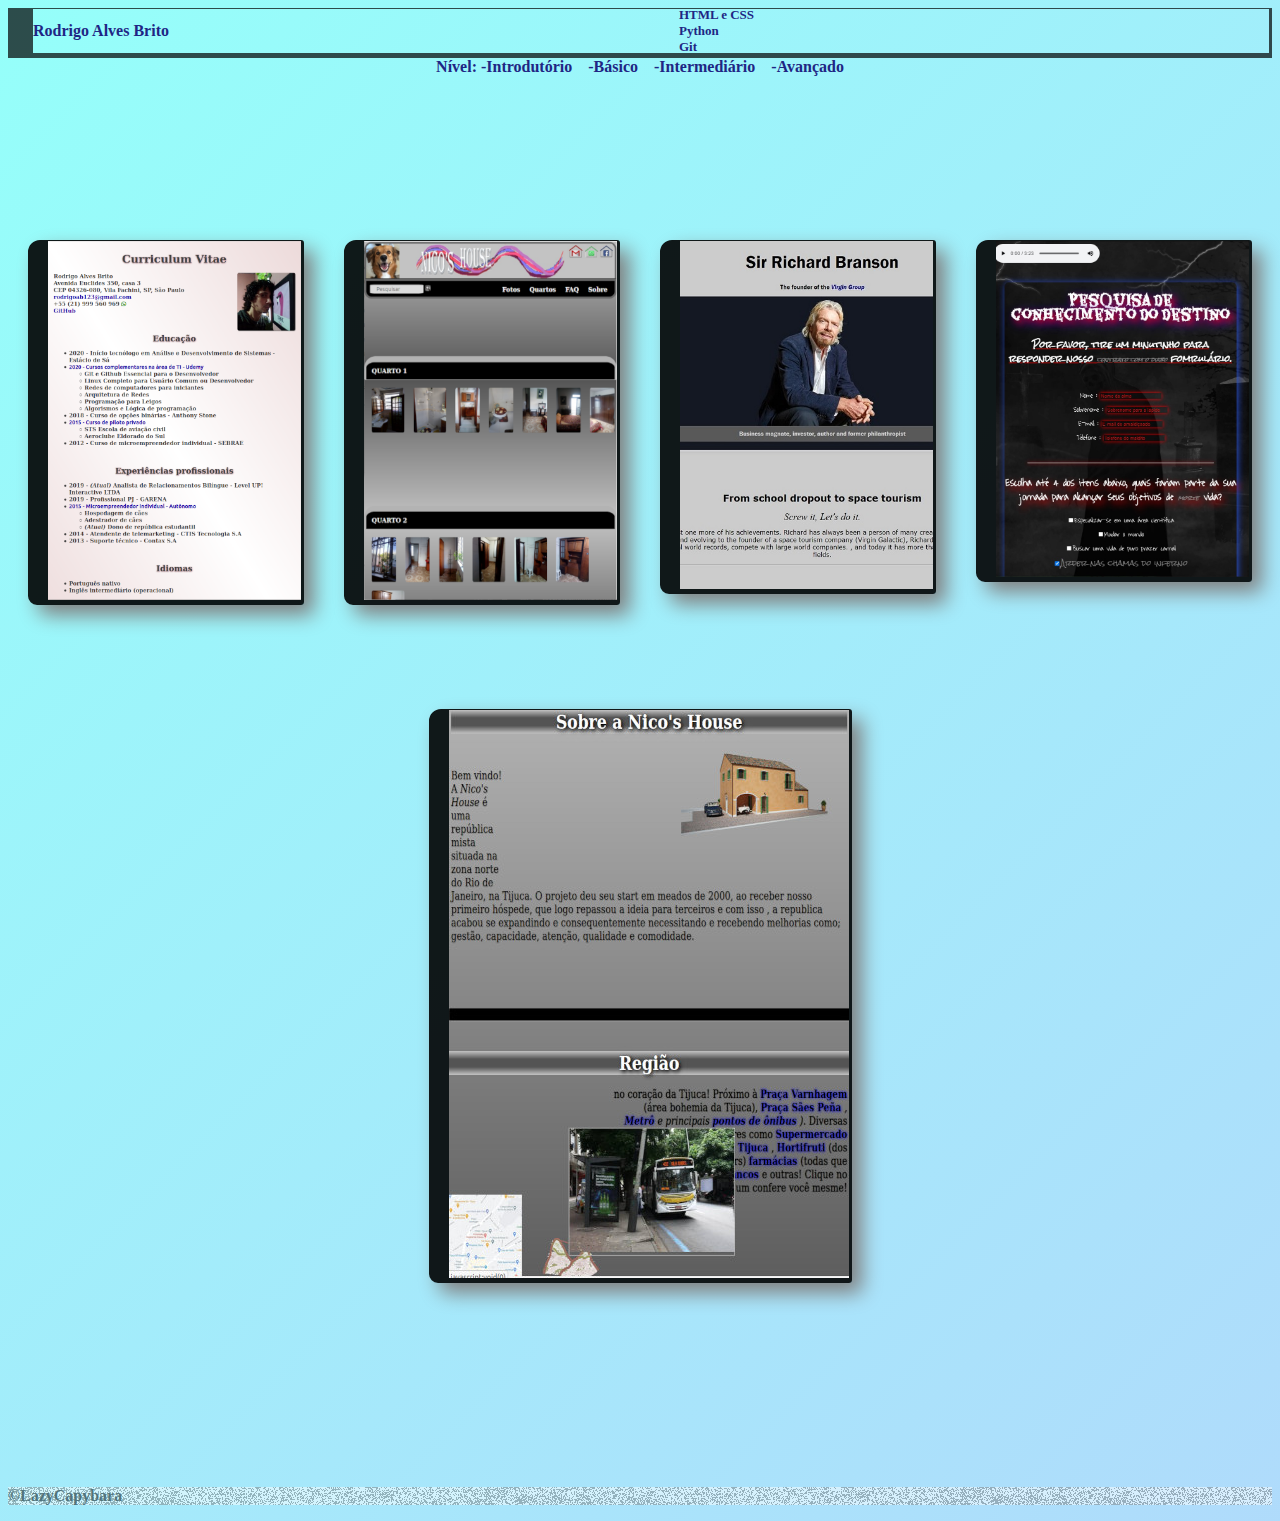
==== index.html @ 962d7f35 "alterado nível de html para básico" ====
<!DOCTYPE html>
<html lang="pt-br">
<head>
    <meta charset="UTF-8">
    <meta name="viewport" content="width=device-width, initial-scale=1.0">
    <link rel="stylesheet" href="index.css">
    <link rel="stylesheet" href="https://use.fontawesome.com/releases/v5.15.1/css/all.css" integrity="sha384-vp86vTRFVJgpjF9jiIGPEEqYqlDwgyBgEF109VFjmqGmIY/Y4HV4d3Gp2irVfcrp" crossorigin="anonymous">
    <title>Rodrigo Alves Brito</title>
    <link rel="shortcut icon" href="img/nico.ico">
</head>
<body class="vidaloca">
    <header class="headersubindo">

        <div class="nome">
            <p>Rodrigo Alves Brito</p>
        </div>

        <div class="linguas">
            <p>
                <i style="background-color: orange" class="far fa-square"></i>HTML e CSS<br>
                <i style="background-color: #cc2d3f" class="far fa-square"></i>Python<br>
                <i style="background-color: orange" class="far fa-square"></i>Git
            </p>
        </div>

        <div class="redes">
            <p>
                <a style="color:green" href="https://bit.ly/3lUGEe7" class="fab fa-whatsapp-square" target="_blank">

                </a>
                <a style="color:#cc2d3f;" href="mailto:rodrigoab123@gmail.com?" class="fab fa-google-plus-square" target="_blank">

                </a>
                <a style="color:black" href="https://github.com/rodrigo-br" class="fab fa-github-square" target="_blank">
                
                </a>
            </p>
        </div>

    </header>

        <div class="niveis">
            <p>
                <div>Nível:
                    <i style="background-color: #cc2d3f" class="far fa-square"></i>-Introdutório
                </div>
                &emsp;
                <div>
                    <i style="background-color: orange" class="far fa-square"></i>-Básico
                </div>
                &emsp;
                <div>
                    <i style="background-color: yellow" class="far fa-square"></i>-Intermediário
                </div>
                &emsp;
                <div>
                    <i style="background-color: green" class="far fa-square"></i>-Avançado
                </div>
            </p>
        </div>

    <section class="fotos">
        <div class="fotoum">
            <a href="curriculo.html" target="_blank">
                <img src="img/curriculo.png">
            </a>
        </div>

        <div class="fotodois">
            <a href="nicoshouse.html" target="_blank">
                <img src="img/nicoshouse.png">
            </a>
        </div>

        <div class="fototres">
            <a href="ffc_tribute.html" target="_blank">
                <img src="img/tributo.jpg">
            </a>
        </div>
        
        <div class="fotoquatro">
            <a href="forms.html" target="_blank">
                <img src="img/formsbanner.jpg">
            </a>
        </div>
       
        <div class="fotocinco">
            <a href="sobre.html" target="_blank">
                <img src="img/sobre.jpeg">
            </a>
        </div>
    </section>












<foot><p>&copy;LazyCapybara</p></footer>
</body>
</html>
---- index.css ----
header{
    border-width: 1px 3px 5px 25px;
    border-color: rgb(0, 0, 0, 0.7);
    border-style: solid;
    display: flex;
    flex-wrap: nowrap;
    justify-content: space-between;
    align-items: center;
    padding: 0px 5px 0px 0px; /*Usando o justify-content:space-around não usar o padding*/
}

.headersubindo{
    -webkit-animation: catapimba 3s ease;

}
@-webkit-keyframes catapimba{
    0% {
        opacity:0;
        background:black;
        padding: 10% 0% 20% 0%;
    }
}

header > div{
    margin-bottom: -15px;
    margin-top:-15px;
}

.nome{
    font-weight: 900;
    color:#1f2684;
}

.linguas{
    color:#1f2684;
    font-size:13px;
    font-weight: 800;
    text-align: left;
}

.redes a{
    font-size:60px;
}

body{
    text-align: center;
}
.vidaloca{
    background: linear-gradient(-45deg, #ff6fff, #95fffa);
    background-size: 400% 400%;
    -webkit-animation: vidaloca 14s ease infinite;
}

@-webkit-keyframes vidaloca {
    0%{background-position:0% 50%}
    50%{background-position:100% 50%}
    100%{background-position:0% 50%}
}

.niveis{
    color:#1f2684;
    display:flex;
    flex-wrap:wrap;
    justify-content: center;
    font-weight: 600;
}

section{
    display:flex;
    justify-content: space-between;
    flex-wrap: wrap;
}

.fotos {
    margin-top: 50px;
    opacity: 1;
    -webkit-animation: opaco 14s ;
}

@-webkit-keyframes opaco{    
    40%{
        opacity:1;
    }
    50%{
        opacity: 0.2;
    }
}


.fotos img{
    max-width: 80%;
    transition: 0.5s;
    border-style: solid;
    border-color:rgb(0, 0, 0, 0.9);
    border-radius: 3px;
    border-top-left-radius: 12px;
    border-bottom-left-radius: 9px;
    border-width: 1px 3px 5px 20px;
    box-shadow: 10px 10px 20px gray;
    margin-top: 100px
}

.fotos > .fotoum{
    flex:24.9%;
}
.fotos > .fotodois{
    flex:24.9%;
}
.fotos > .fototres{
    flex:24.9%;
}
.fotos > .fotoquatro{
    flex:24.9%;
   }
.fotos > .fotocinco{
    flex:24.9%;
   }

.fotos > .fotoum img:hover{
    -webkit-transform: scale(1.3) rotate(1deg) !important;
    border-radius: 2px;
    border-top-left-radius: 12px;
    border-bottom-left-radius: 9px;
}

.fotos > .fotodois img:hover{
    -webkit-transform: scale(1.3) rotate(-1deg) !important;
    border-radius: 2px;
    border-top-left-radius: 12px;
    border-bottom-left-radius: 9px;
}

.fotos > .fototres img:hover{
    -webkit-transform: scale(1.3) rotate(1deg) !important;
    border-radius: 2px;
    border-top-left-radius: 12px;
    border-bottom-left-radius: 9px;
}

.fotos > .fotoquatro img:hover{
    -webkit-transform: scale(1.3) rotate(-1deg) !important;
    border-radius: 2px;
    border-top-left-radius: 12px;
    border-bottom-left-radius: 9px;
}

.fotos > .fotocinco img:hover{
    -webkit-transform: scale(1.2) rotate(1deg) !important;
    border-radius: 2px;
    border-top-left-radius: 12px;
    border-bottom-left-radius: 9px;
}

a{
    text-decoration: none;
}

@media (max-width: 1250px){
    .fotos > .fotodois{
        flex:33.3%;
    }
    .fotos > .fotoum{
        flex:33.3%;
    }
    .fotos > .fototres{
        flex:33.3%;
    }
    .fotos > .fotoquatro{
        flex:33.3%;
    }
    .fotos > .fotocinco{
        flex:33.3%;
    }
}

@media (max-width: 900px){
    .fotos > .fotodois{
        flex:34%;
    }
    .fotos > .fotoum{
        flex:34%;
    }
    .fotos > .fototres{
        flex:34%;
    }
    .fotos > .fotoquatro{
        flex:34%;
    }
    .fotos > .fotocinco{
        flex:34%;
    }
}

foot p{
    background-image: url(img/foot.png);
    background-repeat: repeat-x;
    opacity: 0.5;
    margin-top: 200px;
    text-align:left;
    font-weight: 900;
}

.fotoum img{
    -webkit-animation: esquerda 1.3s ease-in;
}

@-webkit-keyframes esquerda{
    0% {
        border-radius:50%;
        width: 0%
    }
    50% {
        border-radius:30%;
        width: 50%
    }

    60% {
        border-radius: 20%;
        width: 75%;
    }

    90%{
        width: 100%;
    }
}   

.fotodois img{
    -webkit-animation: esquerda 1.7s linear;
}

@-webkit-keyframes esquerda{
    0% {
        border-radius:50%;
        width: 0%
    }
    50% {
        border-radius:30%;
        width: 50%
    }

    60% {
        border-radius: 20%;
        width: 75%;
    }
    
    90%{
        width: 100%;
    }
}   

.fototres img{
    -webkit-animation: esquerda 2s ease-in;
}

@-webkit-keyframes esquerda{
    0% {
        border-radius:50%;
        width: 0%
    }
    50% {
        border-radius:30%;
        width: 50%
    }

    60% {
        border-radius: 20%;
        width: 75%;
    }
    
    90%{
        width: 100%;
    }
}


.fotoquatro img{
    -webkit-animation: esquerda 2.3s ease-in;
}

@-webkit-keyframes esquerda{
    0% {
        border-radius:50%;
        width: 0%
    }
    50% {
        border-radius:30%;
        width: 50%
    }

    60% {
        border-radius: 20%;
        width: 75%;
    }
    
    90%{
        width: 100%;
    }
}

.fotocinco img{
    -webkit-animation: esquerda 0.1s ease-in;
}

@-webkit-keyframes esquerda{
    0% {
        border-radius:50%;
        width: 0%
    }
    50% {
        border-radius:30%;
        width: 50%
    }

    60% {
        border-radius: 20%;
        width: 75%;
    }
    
    90%{
        width: 100%;
    }
}
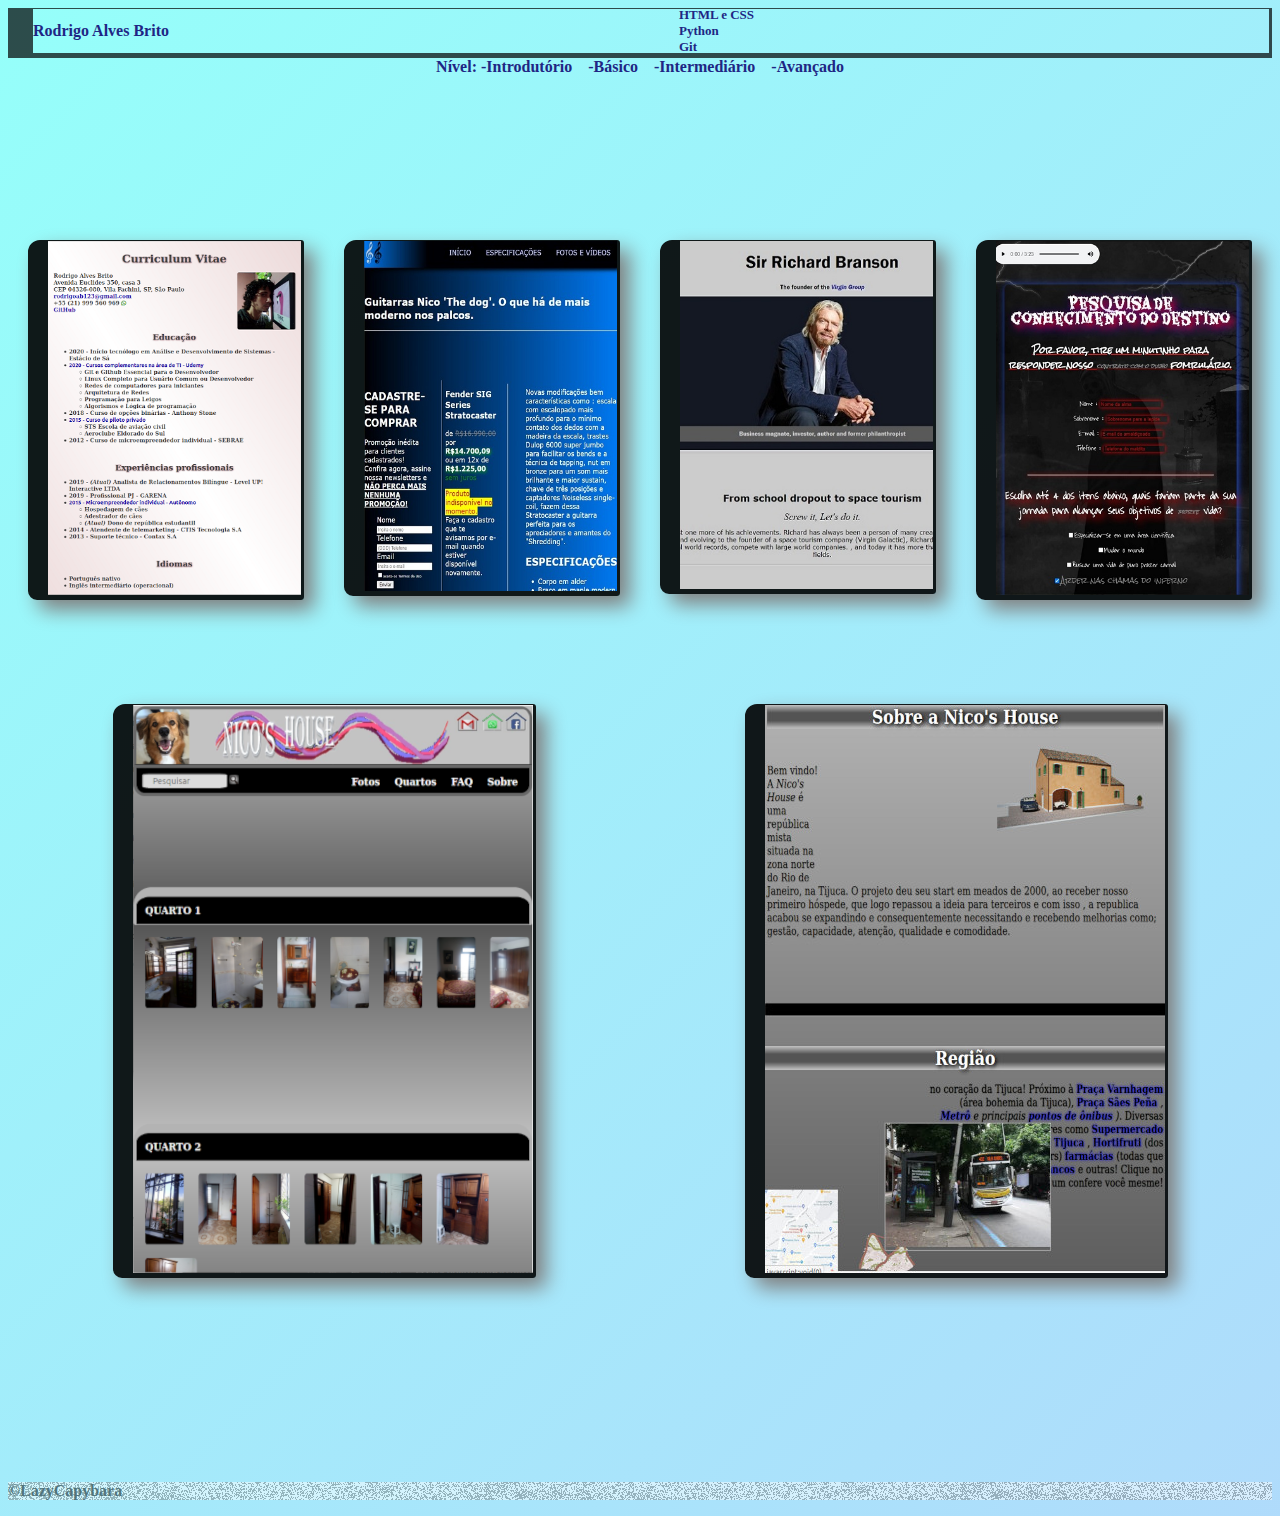
==== commit 6378c665: "adicionado ao index" ====
--- a/index.html
+++ b/index.html
@@ -67,8 +67,8 @@
         </div>
 
         <div class="fotodois">
-            <a href="nicoshouse.html" target="_blank">
-                <img src="img/nicoshouse.png">
+            <a href="landing.html" target="_blank">
+                <img src="img/landing.jpg">
             </a>
         </div>
 
@@ -85,6 +85,12 @@
         </div>
        
         <div class="fotocinco">
+            <a href="nicoshouse.html" target="_blank">
+                <img src="img/nicoshouse.png">
+            </a>
+        </div>
+
+        <div class="fotoseis">
             <a href="sobre.html" target="_blank">
                 <img src="img/sobre.jpeg">
             </a>
--- a/index.css
+++ b/index.css
@@ -115,6 +115,9 @@
 .fotos > .fotocinco{
     flex:24.9%;
    }
+   .fotos > .fotoseis{
+    flex:24.9%;
+   }
 
 .fotos > .fotoum img:hover{
     -webkit-transform: scale(1.3) rotate(1deg) !important;
@@ -151,6 +154,13 @@
     border-bottom-left-radius: 9px;
 }
 
+.fotos > .fotoseis img:hover{
+    -webkit-transform: scale(1.2) rotate(-1deg) !important;
+    border-radius: 2px;
+    border-top-left-radius: 12px;
+    border-bottom-left-radius: 9px;
+}
+
 a{
     text-decoration: none;
 }
@@ -171,6 +181,9 @@
     .fotos > .fotocinco{
         flex:33.3%;
     }
+    .fotos > .fotoseis{
+        flex:33.3%;
+}
 }
 
 @media (max-width: 900px){
@@ -187,6 +200,9 @@
         flex:34%;
     }
     .fotos > .fotocinco{
+        flex:34%;
+    }
+    .fotos > .fotoseis{
         flex:34%;
     }
 }
@@ -297,7 +313,7 @@
     }
 }
 
-.fotocinco img{
+.fotoseis img{
     -webkit-animation: esquerda 0.1s ease-in;
 }
 
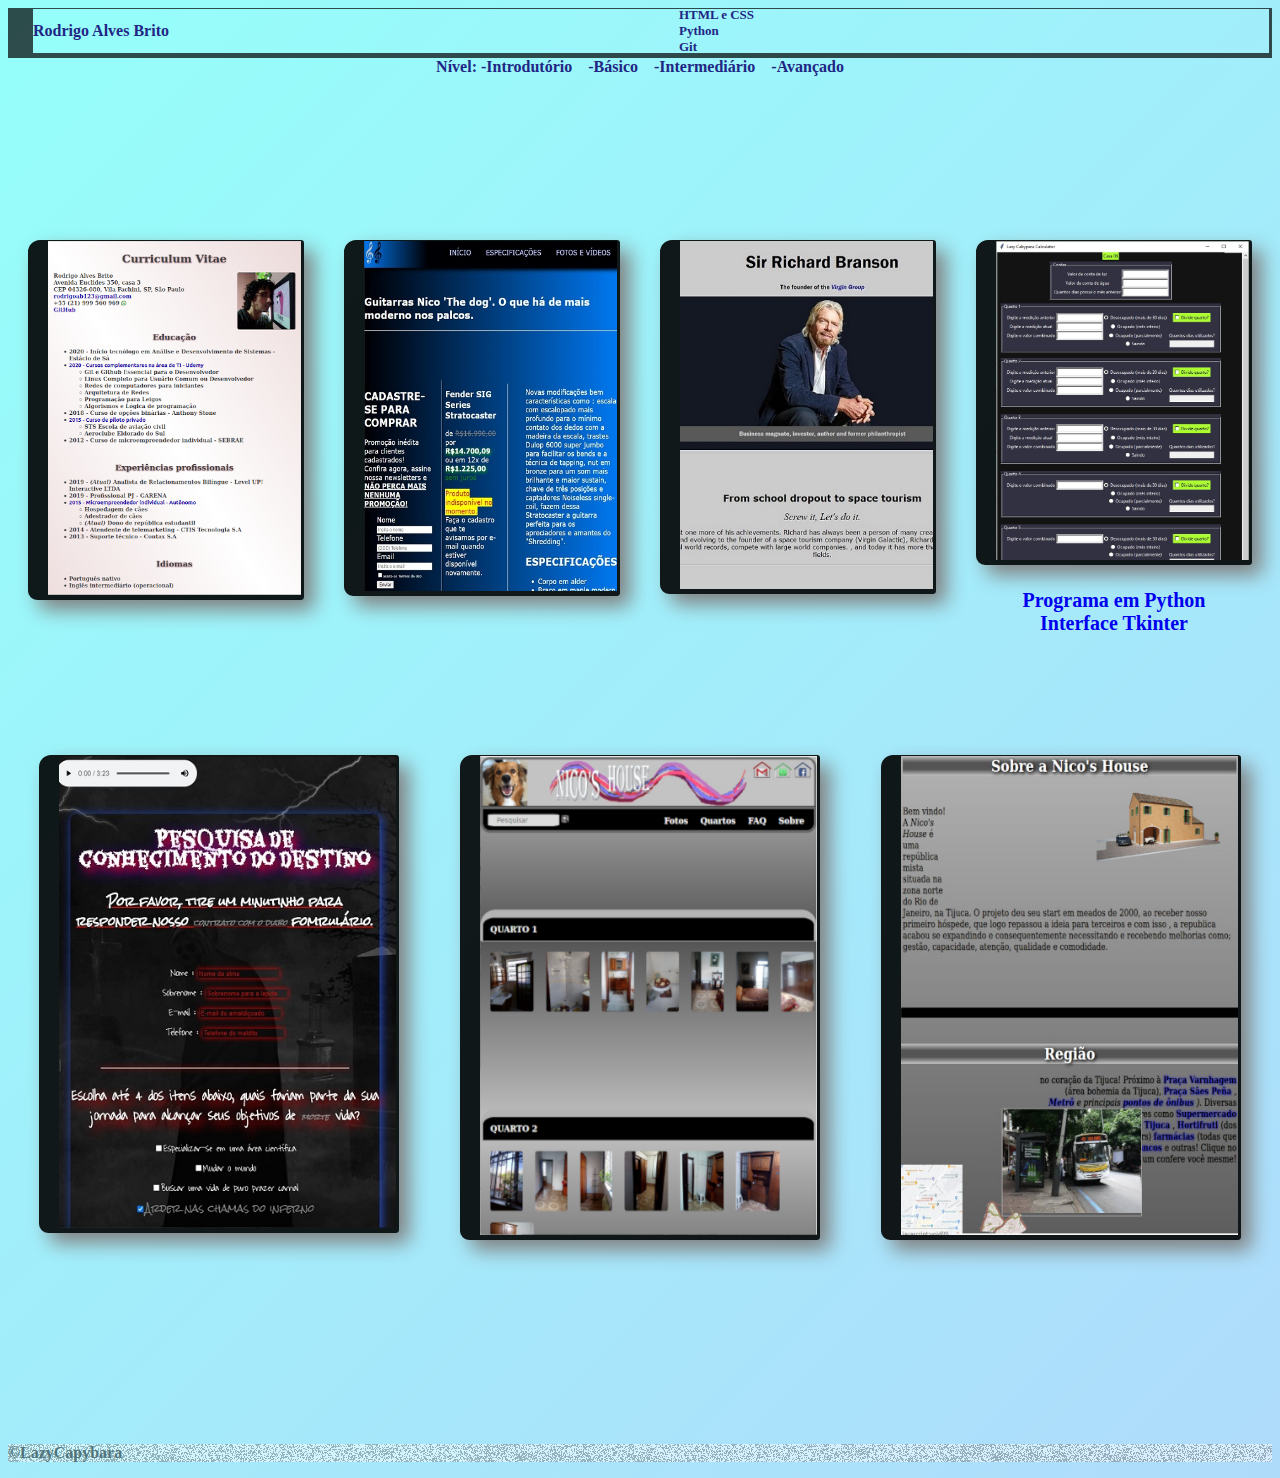
==== commit 62b1eac2: "Adicionado programa em Python ao index" ====
--- a/index.html
+++ b/index.html
@@ -18,7 +18,7 @@
         <div class="linguas">
             <p>
                 <i style="background-color: orange" class="far fa-square"></i>HTML e CSS<br>
-                <i style="background-color: #cc2d3f" class="far fa-square"></i>Python<br>
+                <i style="background-color: yellow" class="far fa-square"></i>Python<br>
                 <i style="background-color: orange" class="far fa-square"></i>Git
             </p>
         </div>
@@ -77,20 +77,29 @@
                 <img src="img/tributo.jpg">
             </a>
         </div>
+
+        <div class="fototres">
+            <a href="https://github.com/rodrigo-br/LazyCapybara" target="_blank">
+                    <img src="img/lazycapybara.jpg">
+                <p style="font-size: 20px;">
+                    <b>Programa em Python<br>Interface Tkinter</b>
+                </p>
+            </a>
+        </div>
         
-        <div class="fotoquatro">
+        <div class="fotocinco">
             <a href="forms.html" target="_blank">
                 <img src="img/formsbanner.jpg">
             </a>
         </div>
        
-        <div class="fotocinco">
+        <div class="fotoseis">
             <a href="nicoshouse.html" target="_blank">
                 <img src="img/nicoshouse.png">
             </a>
         </div>
 
-        <div class="fotoseis">
+        <div class="fotosete">
             <a href="sobre.html" target="_blank">
                 <img src="img/sobre.jpeg">
             </a>
--- a/index.css
+++ b/index.css
@@ -10,7 +10,7 @@
 }
 
 .headersubindo{
-    -webkit-animation: catapimba 3s ease;
+    -webkit-animation: catapimba 2s ease;
 
 }
 @-webkit-keyframes catapimba{
@@ -48,7 +48,7 @@
 .vidaloca{
     background: linear-gradient(-45deg, #ff6fff, #95fffa);
     background-size: 400% 400%;
-    -webkit-animation: vidaloca 14s ease infinite;
+    -webkit-animation: vidaloca 10s ease infinite;
 }
 
 @-webkit-keyframes vidaloca {
@@ -74,7 +74,7 @@
 .fotos {
     margin-top: 50px;
     opacity: 1;
-    -webkit-animation: opaco 14s ;
+    -webkit-animation: opaco 5s ;
 }
 
 @-webkit-keyframes opaco{    
@@ -82,7 +82,7 @@
         opacity:1;
     }
     50%{
-        opacity: 0.2;
+        opacity: 0.5;
     }
 }
 
@@ -115,7 +115,11 @@
 .fotos > .fotocinco{
     flex:24.9%;
    }
-   .fotos > .fotoseis{
+.fotos > .fotoseis{
+    flex:24.9%;
+   }
+
+.fotos > .fotosete{
     flex:24.9%;
    }
 
@@ -161,6 +165,13 @@
     border-bottom-left-radius: 9px;
 }
 
+.fotos > .fotosete img:hover{
+    -webkit-transform: scale(1.2) rotate(1deg) !important;
+    border-radius: 2px;
+    border-top-left-radius: 12px;
+    border-bottom-left-radius: 9px;
+}
+
 a{
     text-decoration: none;
 }
@@ -183,6 +194,9 @@
     }
     .fotos > .fotoseis{
         flex:33.3%;
+    }
+    .fotos > .fotoseis{
+    flex:33.3%;
 }
 }
 
@@ -203,6 +217,9 @@
         flex:34%;
     }
     .fotos > .fotoseis{
+        flex:34%;
+    }
+    .fotos > .fotosete{
         flex:34%;
     }
 }
@@ -335,4 +352,28 @@
     90%{
         width: 100%;
     }
+}
+
+.fotosete img{
+    -webkit-animation: esquerda 0.1s ease-in;
+}
+
+@-webkit-keyframes esquerda{
+    0% {
+        border-radius:50%;
+        width: 0%
+    }
+    50% {
+        border-radius:30%;
+        width: 50%
+    }
+
+    60% {
+        border-radius: 20%;
+        width: 75%;
+    }
+    
+    90%{
+        width: 100%;
+    }
 }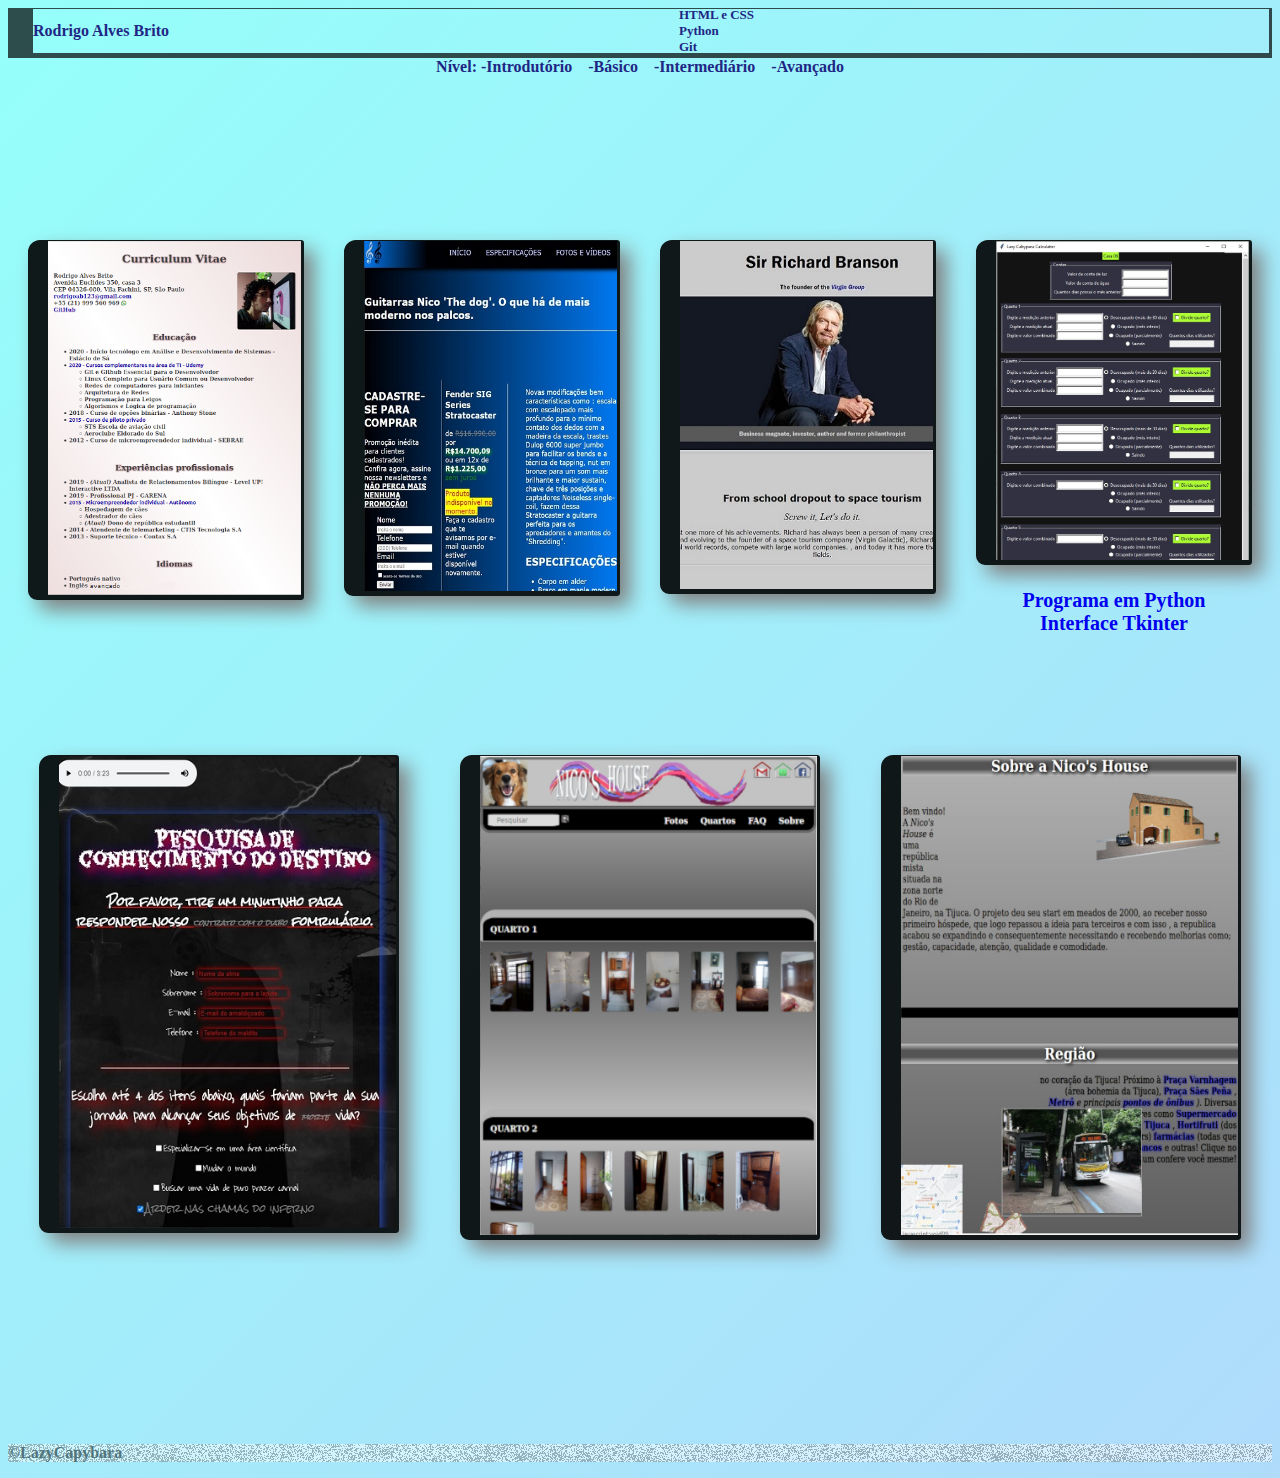
==== commit 1191aa4d: "colocando link do projeto no 4shared" ====
--- a/index.html
+++ b/index.html
@@ -79,7 +79,7 @@
         </div>
 
         <div class="fototres">
-            <a href="https://github.com/rodrigo-br/LazyCapybara" target="_blank">
+            <a href="https://www.4shared.com/s/fo69VWb44ea" target="_blank">
                     <img src="img/lazycapybara.jpg">
                 <p style="font-size: 20px;">
                     <b>Programa em Python<br>Interface Tkinter</b>
